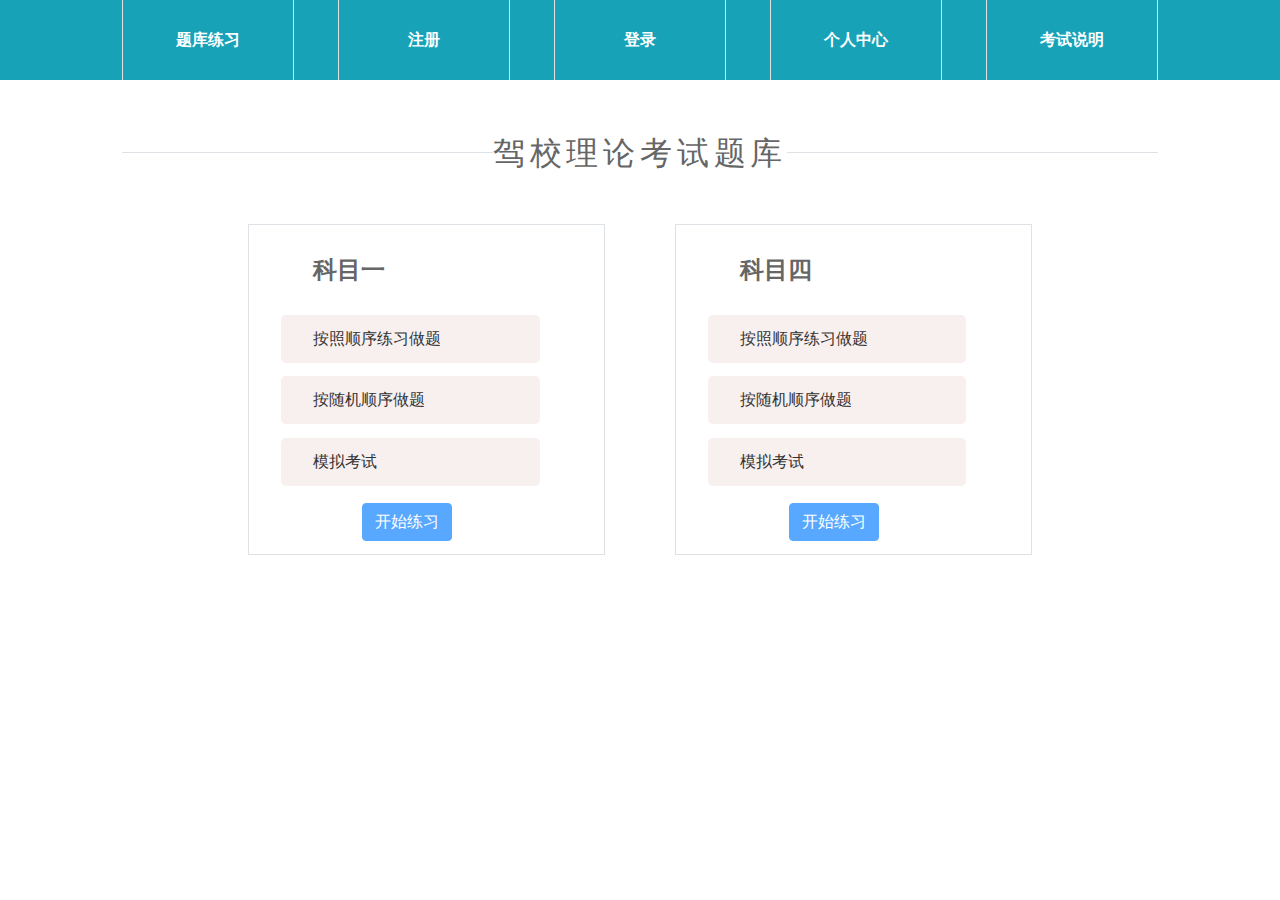
==== index/index.html @ 762b3e5a "n+1次" ====
<!DOCTYPE html>
<html lang="en">

<head>
    <meta charset="UTF-8">
    <meta http-equiv="X-UA-Compatible" content="IE=edge">
    <meta name="viewport" content="width=device-width, initial-scale=1.0">
    <title>驾考题库</title>
    <link rel="stylesheet" href="https://stackpath.bootstrapcdn.com/bootstrap/4.3.1/css/bootstrap.min.css"
        integrity="sha384-ggOyR0iXCbMQv3Xipma34MD+dH/1fQ784/j6cY/iJTQUOhcWr7x9JvoRxT2MZw1T" crossorigin="anonymous">
    <link rel="stylesheet" href="../css/index.css">
    <link rel="stylesheet" href="../head/head.css">
    <script src="../js/jquery-3.5.1.js"></script>
    
</head>

<body>
    <div class="head"></div>
    <!-- 提示部分 -->
    <div class="container-fulid  line mt-5">
        <div class="row d-flex justify-content-center  mr-0 ml-0">
            <div class="col-10  tit">
                <div class="divline border-top d-flex justify-content-center">
                    <p class="d-block  bg-white">驾校理论考试题库</p>
                </div>
            </div>
        </div>
    </div>
    <!-- 选择部分 -->
    <div class="container-fulid mt-5 selectKm">
        <div class="row d-flex justify-content-center  mr-0 ml-0">
            <div class="col-sm-4  f-ul">
                <ul class="item km1 border list-unstyled mx-auto d-block ">
                    <span class="tl2 d-block ">科目一
                    </span>
                    <li class="item-left icon1" data-testtype="order">
                        <p>按照顺序练习做题</p>
                    </li>
                    <li class="item-left icon2" data-testtype="rand">
                        <p>按随机顺序做题</p>
                    </li>

                    </li>
                    <li class="item-right btn-bar" data-testtype="mock">
                        <p>模拟考试</p>
                    </li>
                    <a href = "../select_object/chouseType.html" class="btn btn-primary offset-2 offset-sm-3  text-white  mt-1 disabled" data-sub="1">开始练习</a>

                </ul>
            </div>
            <div class="col-sm-4 align-self-end f-ul ">

                <ul class="item km4 border list-unstyled d-block mx-auto">
                    <span class="tl2 d-block ">科目四
                    </span>
                    <li class="item-left " data-testtype="order">
                        <p>按照顺序练习做题</p>
                    </li>
                    <li class="item-left " data-testtype="rand">
                        <p>按随机顺序做题</p>
                    </li>

                    </li>
                    <li class="item-right " data-testtype="mock">
                        <p>模拟考试</p>
                    </li>
                    <a href = "#" class="btn btn-primary offset-2 offset-sm-3 text-white  mt-1 disabled" data-sub="4">开始练习</a>
                </ul>

            </div>
        </div>
    </div>


    
    
    <script>
        $('.head').load("../head/head.html");
    </script>
    <script src="https://stackpath.bootstrapcdn.com/bootstrap/4.3.1/js/bootstrap.min.js"
        integrity="sha384-JjSmVgyd0p3pXB1rRibZUAYoIIy6OrQ6VrjIEaFf/nJGzIxFDsf4x0xIM+B07jRM" crossorigin="anonymous">
    </script>
    <script src="../js/index.js"></script>
</body>

</html>
---- css/index.css ----
body,
html {
    margin: 0;
    padding: 0;
    /* overflow-x: hidden; */
}

ul,
li {
    /* list-style: none; */
    margin: 0;
    /* padding: 0; */

}



div.navTop {
    padding-left: 15px;
    height: 100%;
    box-sizing: border-box;
}

div.navTop header {

    width: 100%;
    box-sizing: border-box;
}

div.navTop header span {
    padding: 0;
    word-break: break-all;
    height: 5rem;
    box-sizing: border-box;
    line-height: 5rem;
    cursor: pointer;
    font-weight: bold;
    transition: all 0.4s;
    /* background-color: yellowgreen; */

}

div.line div.tit {
    height: 3rem;
}

div.line div.tit .divline {
    height: 1px;
    position: relative;
    top: 1.5rem;

}

div.line div.tit .divline p {
    font-size: 2rem;
    color: #666;
    letter-spacing: 0.3rem;
    position: absolute;
    top: -1.5rem;

}



div.navTop header span:hover {
    background-color: rgba(131, 223, 247, 0.4);
    border-bottom: 0.2rem solid #007bff;
}

div.selectKm ul.item {
    width: 90%;
    height: 90%;
    flex-wrap: wrap;
    align-content: flex-start;
    padding-left: 2rem;
}

div.selectKm .f-ul {
    height: 23rem;
    width: 100%;
}

div.selectKm ul.item span {
    position: relative;
    height: 3rem;
    width: 80%;
    margin: 1.3rem 0 1.3rem 0;
    line-height: 3rem;
    font-size: 1.5rem;
    padding-left: 2rem;
    font-weight: 700;
    color: #666;
    flex-wrap: wrap;

}

div.selectKm ul.item span div {
    position: absolute;
}

div.selectKm ul.item li {
    height: 3rem;
    padding-left: 2rem;
    width: 80%;
    margin: 0.85rem 0;
    background-color: #f8efef;
    line-height: 3rem;
    border-radius: 5px;
    color: #333;
    transition: 0.2s;
    cursor: pointer;
}
div.selectKm ul.item li.active{
    color: #fff;

    background-color: #17a2b8;
}

div.selectKm ul.item li:hover {
    color: #fff;

    background-color: #17a2b8;
}


@font-face {
    font-family: 'iconCar';  /* project id 2447584 */
    src: url('//at.alicdn.com/t/font_2447584_cwiht9eui47.eot');
    src: url('//at.alicdn.com/t/font_2447584_cwiht9eui47.eot?#iefix') format('embedded-opentype'),
    url('//at.alicdn.com/t/font_2447584_cwiht9eui47.woff2') format('woff2'),
    url('//at.alicdn.com/t/font_2447584_cwiht9eui47.woff') format('woff'),
    url('//at.alicdn.com/t/font_2447584_cwiht9eui47.ttf') format('truetype'),
    url('//at.alicdn.com/t/font_2447584_cwiht9eui47.svg#iconfont') format('svg');
  }

.icon {
    font-size: 16px;
    font-family: "iconCar";
}
---- head/head.css ----
body,
html {
    margin: 0;
    padding: 0;
    /* overflow-x: hidden; */
}

ul,
li {
    /* list-style: none; */
    margin: 0;
    /* padding: 0; */

}



div.navTop {
    padding-left: 15px;
    height: 100%;
    box-sizing: border-box;
}

div.navTop header {

    width: 100%;
    box-sizing: border-box;
}

div.navTop header span {
    padding: 0;
    /* word-break: break-all; */
    height: 5rem;
    box-sizing: border-box;
    line-height: 5rem;
    cursor: pointer;
    font-weight: bold;
    transition: all 0.4s;
    /* background-color: yellowgreen; */

}
div.navTop header span a{
    display: block;
    width: 100%;
    height: 100%;
    color: #fff;
    font-style:normal;
    text-decoration:none;
}

div.navTop header span:hover {
    background-color: rgba(131, 223, 247, 0.4);
    border-bottom: 0.2rem solid #007bff;
}
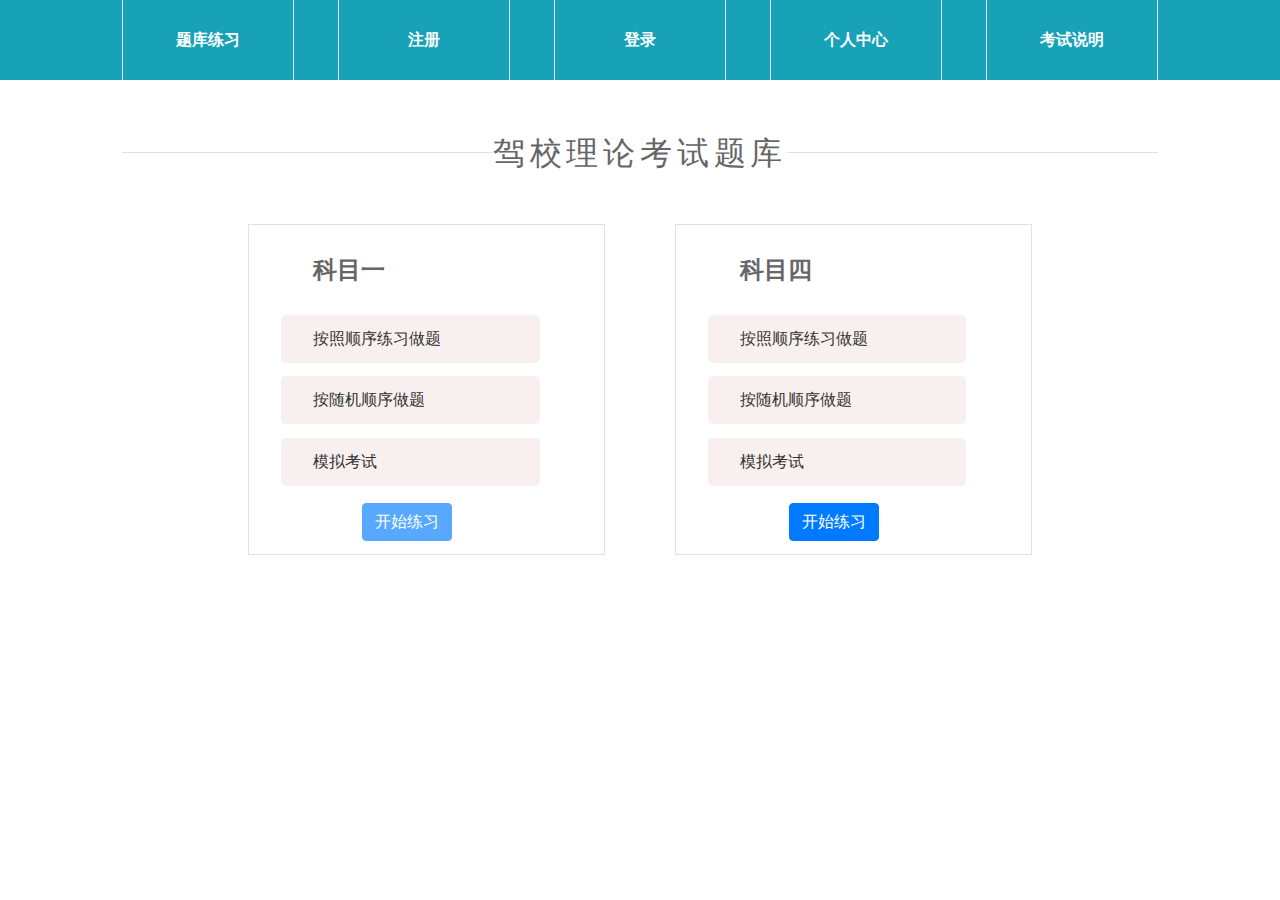
==== commit 87ebd015: "优化题目数据" ====
--- a/index/index.html
+++ b/index/index.html
@@ -64,7 +64,7 @@
                     <li class="item-right " data-testtype="mock">
                         <p>模拟考试</p>
                     </li>
-                    <a href = "#" class="btn btn-primary offset-2 offset-sm-3 text-white  mt-1 disabled" data-sub="4">开始练习</a>
+                    <a href = "../select_object/chouseType.html" class="btn btn-primary offset-2 offset-sm-3 text-white  mt-1 " data-sub="4">开始练习</a>
                 </ul>
 
             </div>
--- a/head/head.css
+++ b/head/head.css
@@ -35,7 +35,7 @@
     line-height: 5rem;
     cursor: pointer;
     font-weight: bold;
-    transition: all 0.4s;
+    transition: all 0.2s;
     /* background-color: yellowgreen; */
 
 }
@@ -50,5 +50,5 @@
 
 div.navTop header span:hover {
     background-color: rgba(131, 223, 247, 0.4);
-    border-bottom: 0.2rem solid #007bff;
+    border-bottom: 0.2rem solid #96751a;
 }
